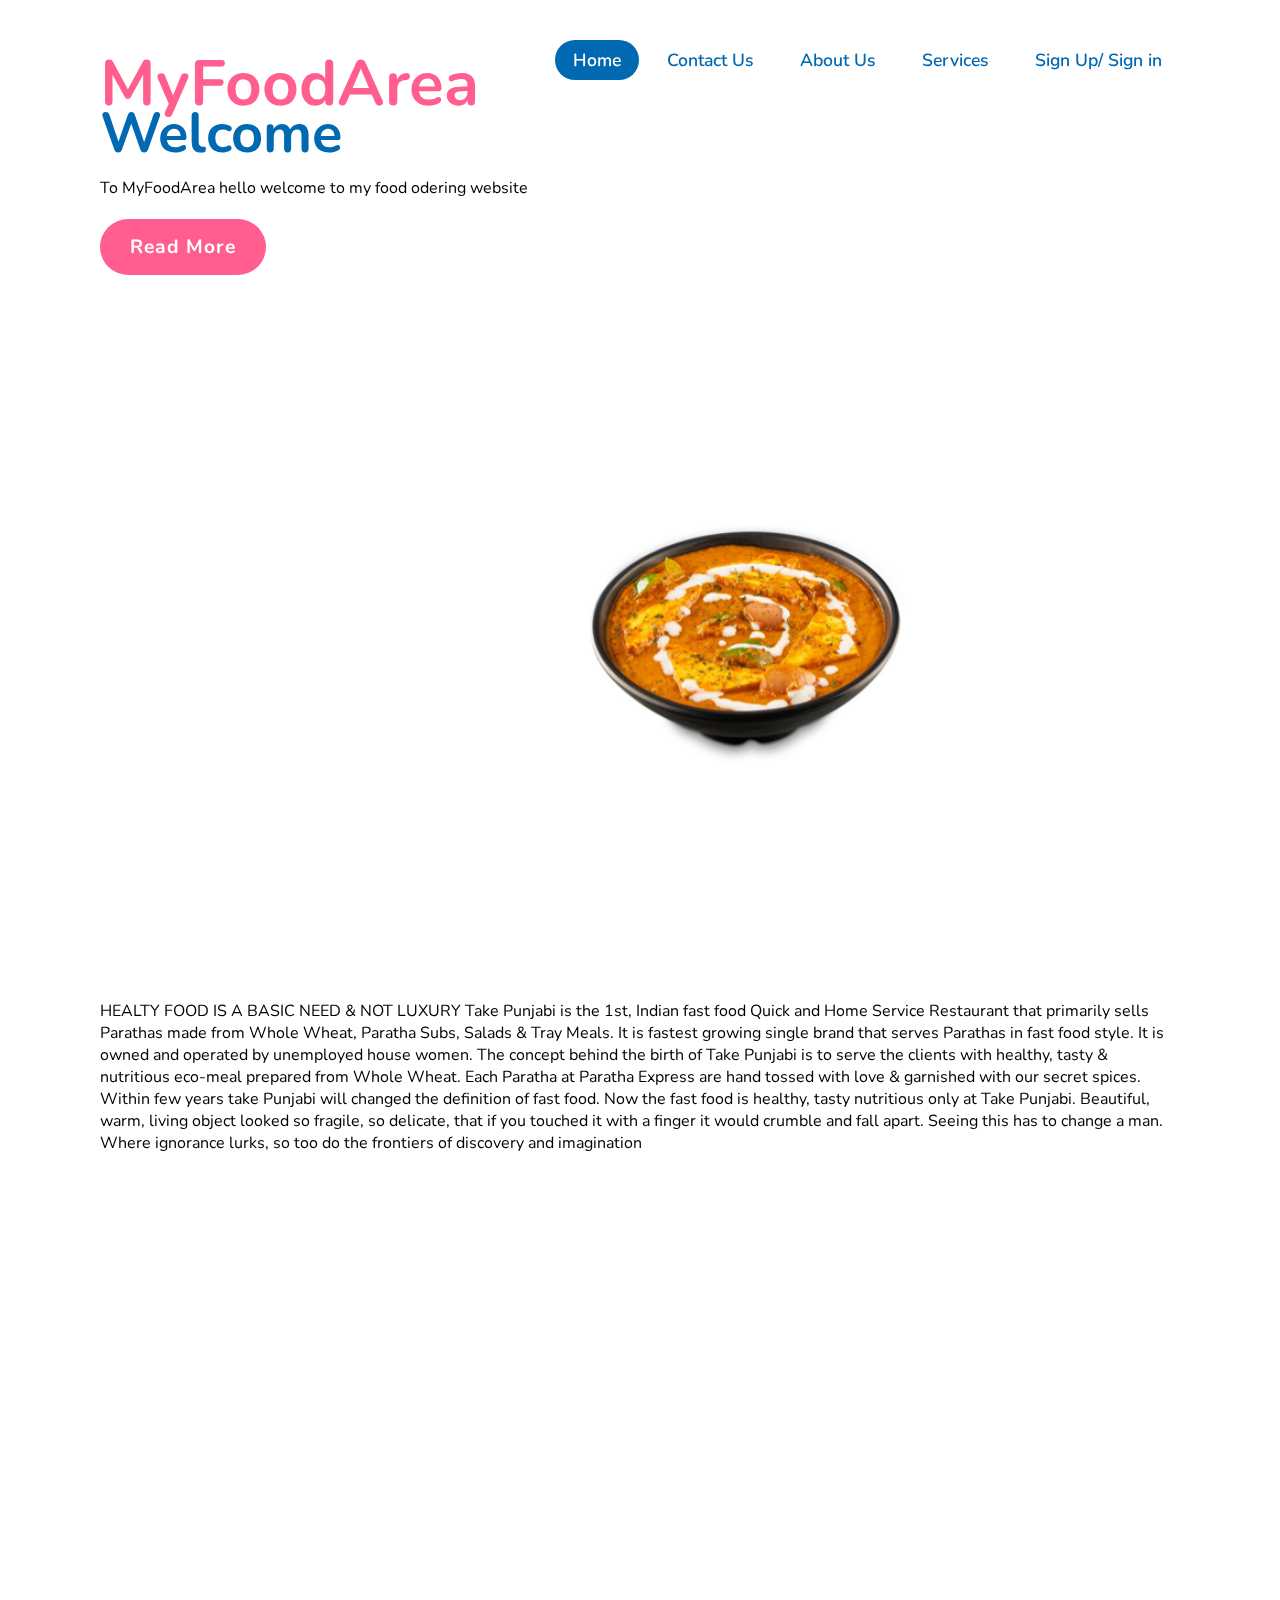
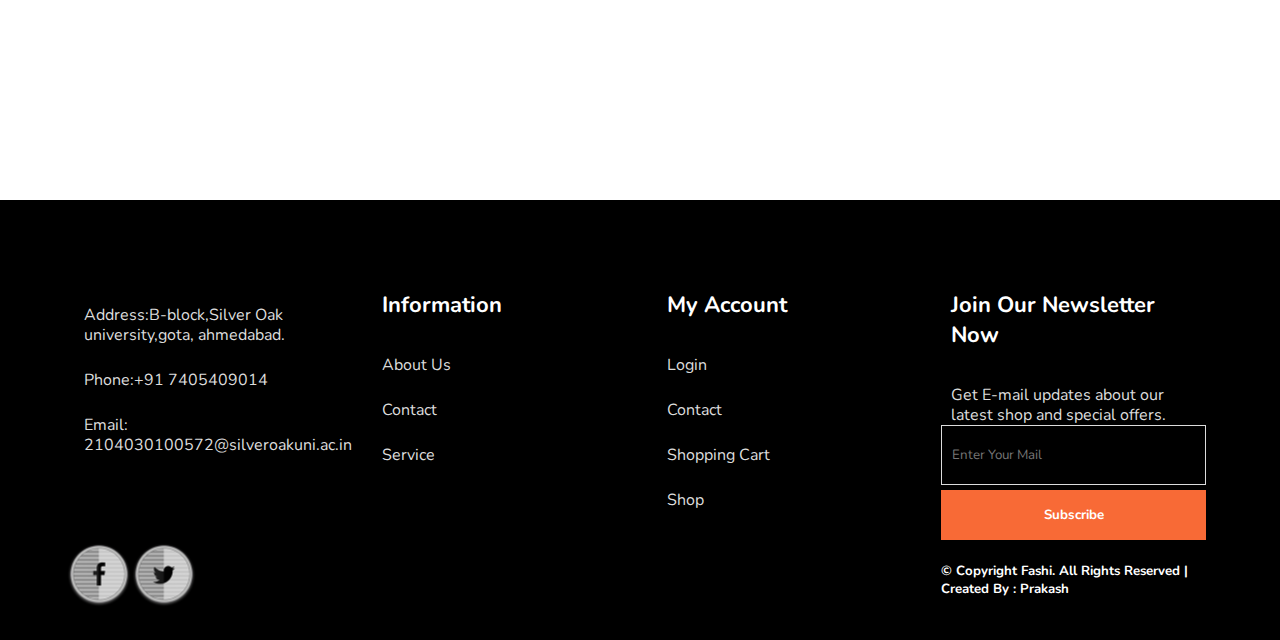
==== main.html @ 2af8c2dd "Add files via upload" ====
<!DOCTYPE html>
<html lang="en">
<head>
    <meta charset="UTF-8">
    <meta name="viewport" content="width=device-width, initial-scale=1.0">
    <title>MyFoodArea</title>
    <link rel="stylesheet" href="new.css">
</head>
<body>
    <section>
       
        <header>
            <a href="#" class="logo"><h1> MyFoodArea</h1></a>
            <ul class="navigation">
                <li><a href="#" class="active">Home</a></li>
                <li><a href="#">Contact Us</a></li>
                <li><a href="#">About Us</a></li>
                <li><a href="#">Services</a></li>
                <li><a href="signup.html">Sign Up/ Sign in </a></li>
            </ul>

        </header>
        <div class="content">
            <div class="textbox">
            <h4>Welcome </h4>
            <p></p>
            To MyFoodArea
             hello welcome to my food odering website

            </p>
            <a href="a">Read More</a>
            </div>
        </div>
       
        <div class="container" >
            <img src="p1.png" alt="Avatar" class="image" style="width:100%">
            
            <div class="middle">
              <div ><img src="mainbg.png" alt="Avatar" ></div>
           
            <div class="text">Order Now</div>
         </div> 
          
    </section>


    <section > 
        <p>HEALTY FOOD IS A BASIC NEED & NOT LUXURY

            Take Punjabi is the 1st, Indian fast food Quick and Home Service Restaurant that primarily sells Parathas made from Whole Wheat, Paratha Subs, Salads & Tray Meals. It is fastest growing single brand that serves Parathas in fast food style. It is owned and operated by unemployed house women.
            
                 The concept behind the birth of Take Punjabi is to serve the clients with healthy, tasty & nutritious eco-meal prepared from Whole Wheat. Each Paratha at Paratha Express are hand tossed with love & garnished with our secret spices.
            
            Within few years take Punjabi will changed the definition of fast food. Now the fast food is healthy, tasty nutritious only at Take Punjabi. Beautiful, warm, living object looked so fragile, so delicate, that if you touched it with a finger it would crumble and fall apart. Seeing this has to change a man. Where ignorance lurks, so too do the frontiers of discovery and imagination</p>
    </section>

    <footer>
        <div class="fomain container">
            <div class="focon">
              
              <p>Address:B-block,Silver Oak university,gota,
                ahmedabad.
              </p>
               <p>Phone:+91 7405409014</p>
               <p>Email: 2104030100572@silveroakuni.ac.in</p>
               <ul class="sci">
                <li><a href="#"><img src="facebook.png" alt=""></a></li>
                <li><a href="#"><img src="twitter.png" alt=""></a></li>
            </ul>
            </div>
            <div class="focon">
                <h1>Information</h1>
                  <p>About Us</p>
                   
                   <p>Contact</p>
                    
                   <p> Service</p>
            </div>
            <div class="focon">
              <h1>My Account</h1>
             <p><a href="mainlogin"></a>Login</p>
             <p>Contact</p>
             <p>Shopping Cart</p>
             <p>Shop</p>
            </div>
            <div class="focon">
                <h1>Join Our Newsletter Now</h1>
                <p>Get E-mail updates about our latest shop and special offers.</p>
                 <form action="">
                  <input type="text" placeholder="Enter Your Mail"><br>
                  <button>Subscribe</button>
                 </form>
                 <br>
                 <h5>© Copyright Fashi. All Rights Reserved | Created By : Prakash </h5>
            </div>
        </div>  
        
      </footer>
      
      
</body>
</html>
---- new.css ----
@import url('https://fonts.googleapis.com/css2?family=Nunito:wght@200;300;400;600;700;800&display=swap');
*{
    margin: 0;
    padding: 0;
    box-sizing: border-box;
    font-family: 'Nunito',sans-serif;
}


section
{
    position: relative;
    width: 100%;
    min-height: 100vh;
    padding: 100px;
    display: flex;
    justify-content: flex-start;

}
header
{
    position: fixed;
    top: 0;
    left: 0;
    width: 100%;
    padding: 40px 100px;
    display: flex;
    justify-content: space-between;
}
header .logo
{
    position: relative;
    color: #ff5e8e;
    display: inline-block;
    font-size: 2em;
    text-decoration: none;
    font-weight: 800;


}

header ul
{
    position: relative;
    display: flex;
}
header ul li

{
    list-style: none;

}
header ul li a 
{
    display: inline-block;
    color: #0169b2;
    font-size: 1.1em;
    font-weight: 600;
    margin-left: 10px;
    display: inline-block;
    padding: 8px 18px;
    text-decoration: none;
    user-select: none;

}
header ul li a.active,
header ul li a:hover
{
    background: #0169b2;
    color: #fff;
    border-radius: 30px;
}
.content{
    position: relative;
}
.content .textbox
{
    position: relative;
    max-width: 550px;
    
}
.content .textbox h4
{
    color: #0169b2;
    font-size: 3.5em;
    margin-bottom: 10px;
    line-height: 1.2em;
    font-weight: 700;
}

.content .textbox p
{
font-size: 1.2em;
color: #333;

}
.content .textbox a
{
display: inline-block;
margin-top: 20px;
padding: 15px 30px;
background: #ff5e8e;
color: #fff;
font-size: 1.2em;
border-radius: 40px;
font-weight: 700;
letter-spacing: 1px;
text-decoration: none;

}
.sci
{
position:absolute;
bottom: 40px;
display: flex;
justify-content: center;
align-items: center;
}
.sci li
{
    list-style: none;
}
.sci li a
{
position: relative;
display: inline-block;
margin-right: 15px;
width: 5px;
height: 5px;
border-radius: 50%;
display: flex;
justify-content: center;
align-items: center;
padding:25px;
transition: 0.2s ease-in-out;
}
.sci li a img
{
    filter: invert(1);
    transform: scale(0.5);

}
.sci li a:hover
{
    /* background: #ff5eff; */
    transform: translateY(-10px);
}
section img
{
    position: absolute;
    bottom: 0;
    right: 0;
    max-width: 700px;
   
}




.container {
    position: relative;
    width: 40%;
 
  }
  
  .image {
    opacity: 1;
    display: block;
    width: 100%;
    height: auto;
    transition: .5s ease;
    backface-visibility: hidden;
    
  }
  
  .middle {
    transition: .5s ease;
    opacity: 0;
    position: absolute;
    top: 110%;
    left: 160%;
    transform: translate(-50%, -50%);
    -ms-transform: translate(-50%, -50%);
    text-align: center;
    
  }
  
  .container:hover .image {
    opacity: 0.3;
  }
  
  .container:hover .middle {
    opacity: 1;
  }
  
  .text {
    background-color: #04AA6D;
    color: white;
    font-size: 16px;
   
  }




  footer{
    height: auto;
    width: 100%;
    display: flex;
    align-items: center;
    justify-content: center;
    color:white ;
    background-color: black;
    
    
}
.fomain{
    height: auto;
    width: 90%;
    display: flex;
    align-items: center;
    justify-content:space-evenly;
    /* border: 1px solid black; */
}
.focon{
    height: 350px;
    flex-basis: 35%;
    margin-top: 70px;
    padding: 10px;
    margin-bottom: 20px;
    /* border: 1px solid white; */
}

.focon p{
    font-size: 16px;
    margin-top: 25px;
    line-height: 20px;
    padding-left: 10px;
    color: gainsboro;
}
.focon h1{
    font-size: 22px;
    padding: 10px;
}


form input{
    padding: 10px;
    height: 60px;
    width: 100%;
    color: rgb(248, 106, 54) ;
    background-color: transparent;
    border: 1px solid gainsboro;
}
form button{
    height: 50px;
    width: 100%;
    font-weight: bold;
    margin-top: 5px;
    border: 1px solid rgb(248, 106, 54) ;
    background-color: rgb(248, 106, 54);
    color: white;

}
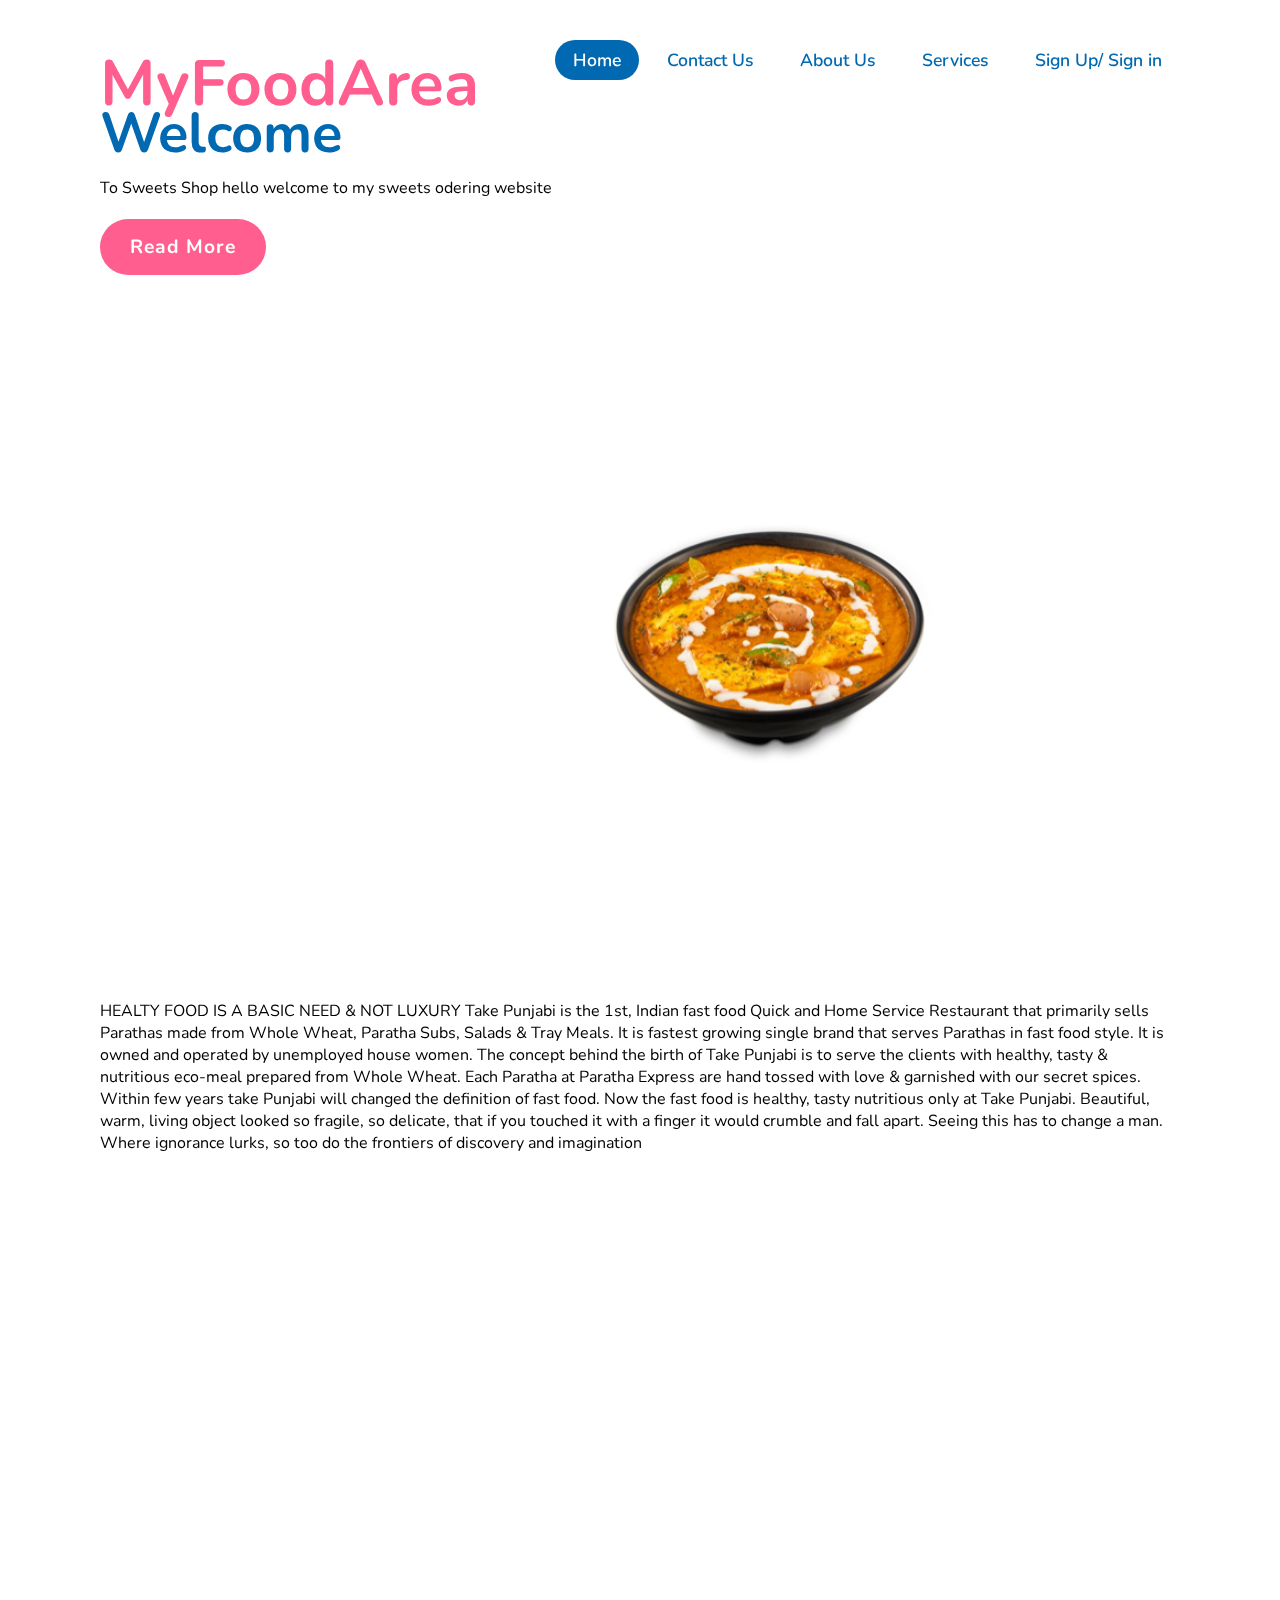
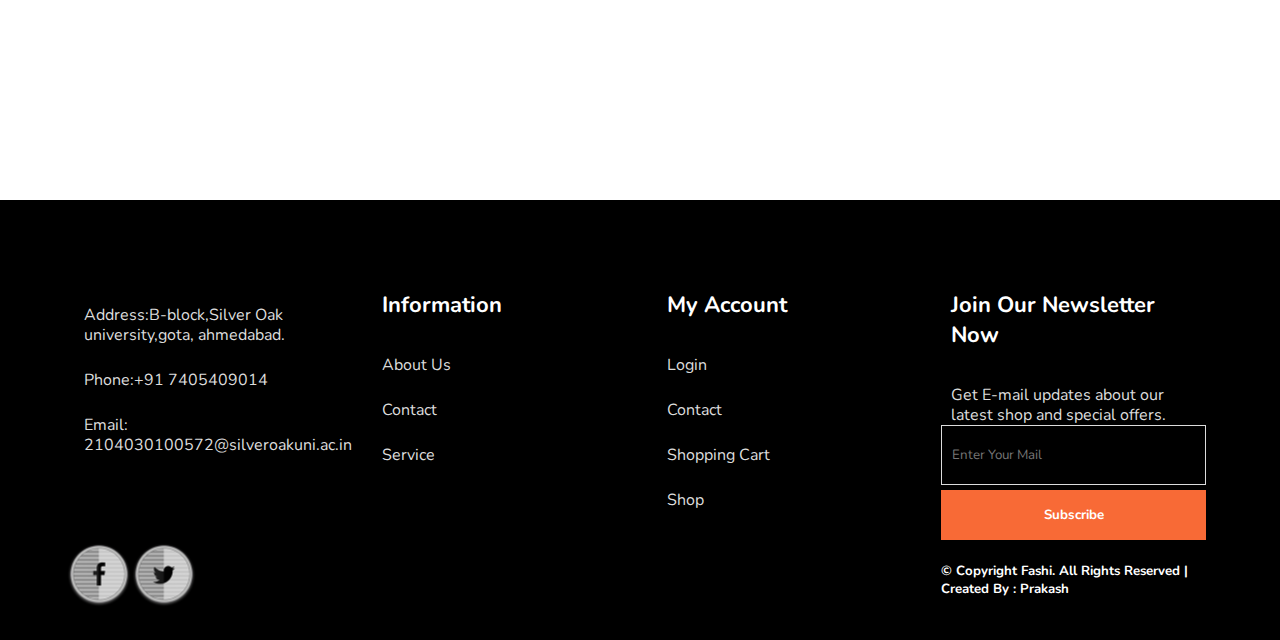
==== commit 0fa55bf2: "Update main.html" ====
--- a/main.html
+++ b/main.html
@@ -3,7 +3,7 @@
 <head>
     <meta charset="UTF-8">
     <meta name="viewport" content="width=device-width, initial-scale=1.0">
-    <title>MyFoodArea</title>
+    <title>Sweets</title>
     <link rel="stylesheet" href="new.css">
 </head>
 <body>
@@ -24,8 +24,8 @@
             <div class="textbox">
             <h4>Welcome </h4>
             <p></p>
-            To MyFoodArea
-             hello welcome to my food odering website
+            To Sweets Shop
+             hello welcome to my sweets odering website
 
             </p>
             <a href="a">Read More</a>
